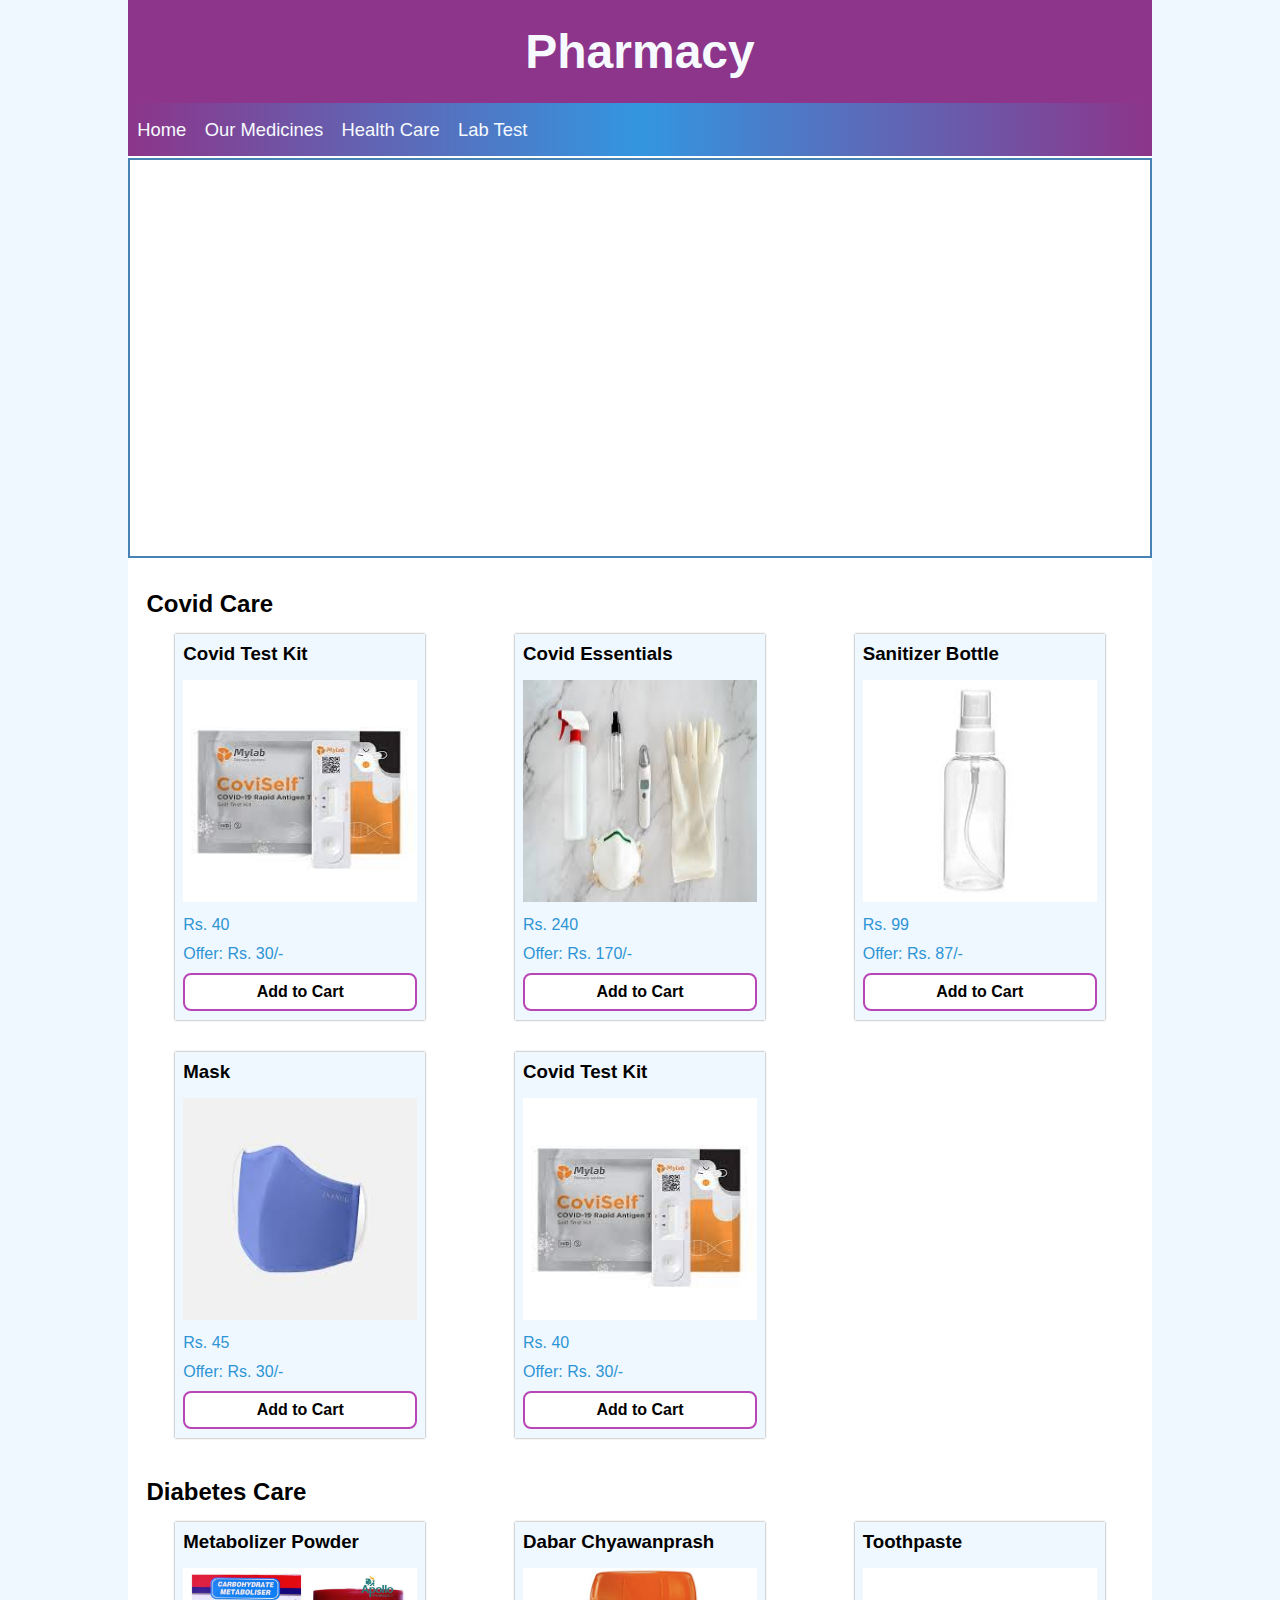
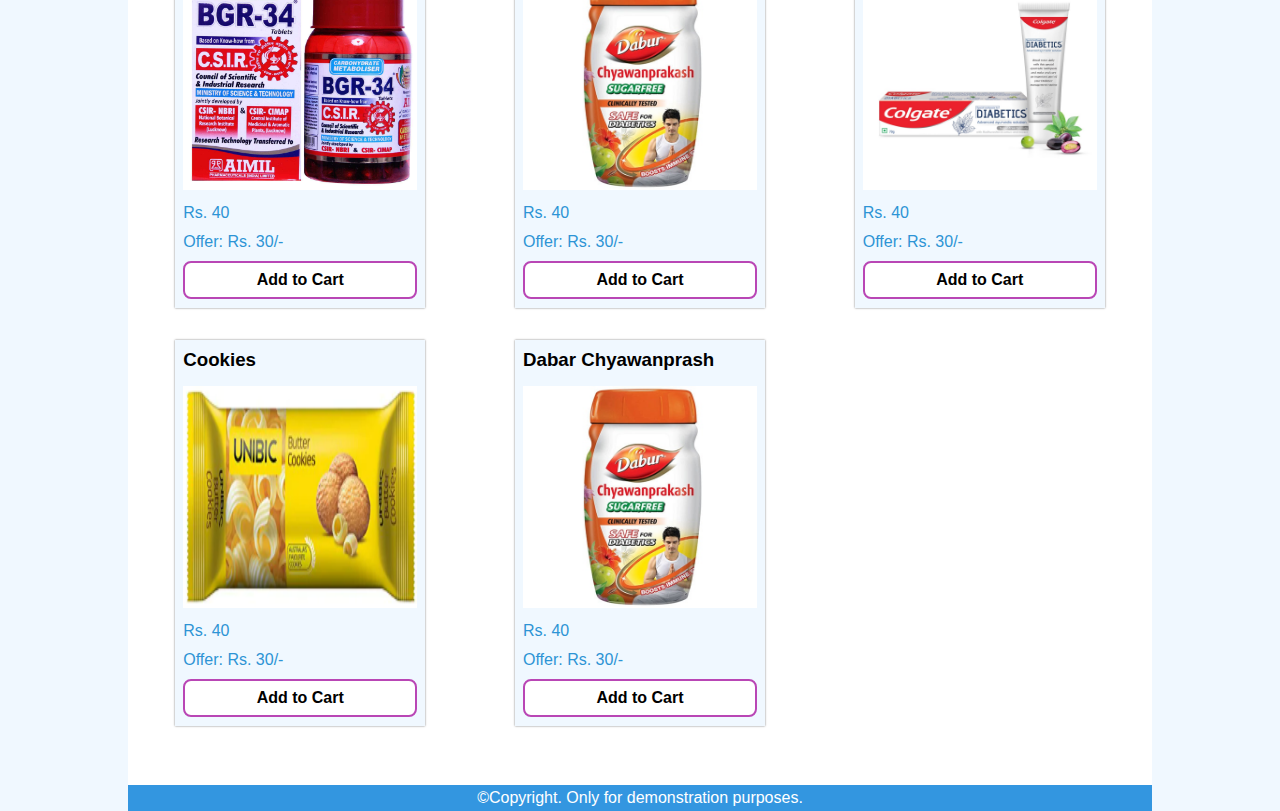
==== index.html @ 71a70588 "added initial files" ====
<!DOCTYPE html>
<html lang="en">

<head>
    <meta charset="UTF-8">
    <meta http-equiv="X-UA-Compatible" content="IE=edge">
    <meta name="viewport" content="width=device-width, initial-scale=1.0">
    <title>🏥Pharmacy Store</title>
    <link rel="stylesheet" href="styles/reset.css">
    <link rel="stylesheet" href="styles/main.css">
    <link rel="stylesheet" href="styles/prods.css">
</head>

<body>
    <div class="container">
        <header>
            <h1>Pharmacy</h1>
            <nav>
                <ul>
                    <li><a href="#">Home</a></li>
                    <li class="dropdown">
                        <a href="#">Our Medicines</a>
                        <div class="dropdown-links">
                            <a href="#">Fever</a>
                            <a href="#">Muscle pains</a>
                            <a href="#">Cough & Cold</a>
                        </div>
                    </li>
                    <li class="dropdown"><a href="#">Health Care</a>
                        <div class="dropdown-links">
                            <a href="#">Baby Care</a>
                            <a href="#">Skin Care</a>
                            <a href="#">Home Care</a>
                            <a href="#">Personal Care</a>
                            <a href="#">Pet Care</a>
                        </div>
                    </li>
                    <li><a href="lab-test.html" target="_blank">Lab Test</a></li>
                </ul>
            </nav>
        </header>
        <section class="animated-info"></section>
        <section class="prod-catalogue">
            <section class="prod-category">
                <h2 class="prod-category-title">Covid Care</h2>
                <section class="prods">
                    <article>
                        <h3 class="prod-name">Covid Test Kit</h3>
                        <img src="images/products/c1.jpg" alt="prod image">
                        <p class="price">Rs. 40</p>
                        <p class="offer-price">Offer: Rs. 30/-</p>
                        <button class="btn-add-to-cart">Add to Cart</button>
                    </article>
                    <article>
                        <h3 class="prod-name">Covid Essentials</h3>
                        <img src="images/products/c2.jpg" alt="prod image">
                        <p class="price">Rs. 240</p>
                        <p class="offer-price">Offer: Rs. 170/-</p>
                        <button class="btn-add-to-cart">Add to Cart</button>
                    </article>
                    <article>
                        <h3 class="prod-name">Sanitizer Bottle</h3>
                        <img src="images/products/c3.jpg" alt="prod image">
                        <p class="price">Rs. 99</p>
                        <p class="offer-price">Offer: Rs. 87/-</p>
                        <button class="btn-add-to-cart">Add to Cart</button>
                    </article>
                    <article>
                        <h3 class="prod-name">Mask</h3>
                        <img src="images/products/c4.jpg" alt="prod image">
                        <p class="price">Rs. 45</p>
                        <p class="offer-price">Offer: Rs. 30/-</p>
                        <button class="btn-add-to-cart">Add to Cart</button>
                    </article>
                    <article>
                        <h3 class="prod-name">Covid Test Kit</h3>
                        <img src="images/products/c1.jpg" alt="prod image">
                        <p class="price">Rs. 40</p>
                        <p class="offer-price">Offer: Rs. 30/-</p>
                        <button class="btn-add-to-cart">Add to Cart</button>
                    </article>
                </section>
            </section>
            <section class="prod-category">
                <h2 class="prod-category-title">Diabetes Care</h2>
                <section class="prods">
                    <article>
                        <h3 class="prod-name">Metabolizer Powder</h3>
                        <img src="images/products/d1.jpg" alt="prod image">
                        <p class="price">Rs. 40</p>
                        <p class="offer-price">Offer: Rs. 30/-</p>
                        <button class="btn-add-to-cart">Add to Cart</button>
                    </article>
                    <article>
                        <h3 class=" prod-name">Dabar Chyawanprash</h3>
                        <img src="images/products/d2.jpg" alt="prod image">
                        <p class="price">Rs. 40</p>
                        <p class="offer-price">Offer: Rs. 30/-</p>
                        <button class="btn-add-to-cart">Add to Cart</button>
                    </article>
                    <article>
                        <h3 class=" prod-name">Toothpaste</h3>
                        <img src="images/products/d3.jpg" alt="prod image">
                        <p class="price">Rs. 40</p>
                        <p class="offer-price">Offer: Rs. 30/-</p>
                        <button class="btn-add-to-cart">Add to Cart</button>
                    </article>
                    <article>
                        <h3 class=" prod-name">Cookies</h3>
                        <img src="images/products/d4.png" alt="prod image">
                        <p class="price">Rs. 40</p>
                        <p class="offer-price">Offer: Rs. 30/-</p>
                        <button class="btn-add-to-cart">Add to Cart</button>
                    </article>
                    <article>
                        <h3 class=" prod-name">Dabar Chyawanprash</h3>
                        <img src="images/products/d2.jpg" alt="prod image">
                        <p class="price">Rs. 40</p>
                        <p class="offer-price">Offer: Rs. 30/-</p>
                        <button class="btn-add-to-cart">Add to Cart</button>
                    </article>
                </section>
            </section>
        </section>
        <footer>
            <p>&copy;Copyright. Only for demonstration purposes.</p>
        </footer>
    </div>

</body>

</html>
---- styles/main.css ----
body {
  font-family: Arial, Helvetica, sans-serif;
  background-color: aliceblue;
}
.container {
  width: 80%;
  height: auto;
  margin: 0 auto;
  background-color: #fff;
  display: flex;
  flex-direction: column;
}

header h1 {
  font-size: 3em;
  padding: 0.5em 0.25em;
  text-align: center;
  background-color: #1c76ba;
  background-color: #8c358a;
  color: #f6fafe;
}

nav {
  background-image: linear-gradient(to right, #8c358a, #3396e0, #8c358a);
}

nav ul {
  list-style: none;
  display: flex;
}

nav ul > li {
  display: inline-block;
}

nav ul > li:last-child {
  margin-right: 0;
}

a {
  font-size: 1.15em;
  color: #f6fafe;
  padding: 0.85em 0.5em;
  display: inline-block;
  text-decoration: none;
  transition: all 0.5s ease-in-out;
}

a:hover {
  color: #09273e;
  background-color: #d3e8f8;
}
.dropdown {
  position: relative;
}
.dropdown-links {
  display: none;
  position: absolute;
  top: 100%;
  z-index: 1;
}

.dropdown:hover .dropdown-links {
  background-color: #d3e8f8;
  display: flex;
  flex-direction: column;
}

.dropdown-links a {
  color: #09273e;
  display: block;
  width: 150px;
}

.dropdown-links a:hover {
  background-color: #b946b6;
  color: #f6fafe;
}

.animated-info {
  min-height: 400px;
  max-height: 70vh;
  border: 2px solid steelblue;
  margin: 2px 0 2em 0;
  animation: offers 10s step-start infinite;
  background-position: top left;
  background-size: 100% 100%;
  background-repeat: no-repeat;
}

.animated-info:hover {
  animation-play-state: paused;
}

@keyframes offers {
  0% {
    background-image: url(../images/animation/ani1.jpg);
  }

  25% {
    background-image: url(../images/animation/ani2.png);
  }

  50% {
    background-image: url(../images/animation/ani3.jpg);
  }

  75% {
    background-image: url(../images/animation/ani4.jpg);
  }

  100% {
    background-image: url(../images/animation/ani5.jpg);
  }
}

footer p {
  padding: 0.25em 0;
  margin-top: 1.15em;
  text-align: center;
  background-color: #3396e0;
  color: #fff;
}

/* media queries starts */
/* nav display for small screen */
@media only screen and (max-width: 650px) {
  nav ul,
  nav ul > li {
    display: block;
  }

  a {
    text-align: center;
    width: 100%;
  }

  .dropdown-links,
  .dropdown-links a {
    color: #fff;
    width: 100%;
  }

  .dropdown:hover .dropdown-links {
    background-color: #3396e0;
  }

  .animated-info {
    min-height: 200px;
    max-height: 40vh;
  }

  /* dropdown link indicator arrows */
  .dropdown > a::after {
    content: "";
    position: absolute;
    margin-left: 0.5em;
    width: 100%;
    height: 100%;
    background-image: url("data:image/svg+xml,%3Csvg xmlns='http://www.w3.org/2000/svg' viewBox='0 0 24 24' width='24' height='24'%3E%3Cpath fill='none' d='M0 0h24v24H0z'/%3E%3Cpath d='M13.172 12l-4.95-4.95 1.414-1.414L16 12l-6.364 6.364-1.414-1.414z' fill='rgba(255,255,255,1)'/%3E%3C/svg%3E");
    background-repeat: no-repeat;
    display: inline-block;
  }

  .dropdown:hover > a::after {
    background-image: url("data:image/svg+xml,%3Csvg xmlns='http://www.w3.org/2000/svg' viewBox='0 0 24 24' width='24' height='24'%3E%3Cpath fill='none' d='M0 0h24v24H0z'/%3E%3Cpath d='M12 13.172l4.95-4.95 1.414 1.414L12 16 5.636 9.636 7.05 8.222z' fill='rgba(255,255,255,1)'/%3E%3C/svg%3E");
  }
  .dropdown > a:hover::after {
    background-image: url("data:image/svg+xml,%3Csvg xmlns='http://www.w3.org/2000/svg' viewBox='0 0 24 24' width='24' height='24'%3E%3Cpath fill='none' d='M0 0h24v24H0z'/%3E%3Cpath d='M12 13.172l4.95-4.95 1.414 1.414L12 16 5.636 9.636 7.05 8.222z' fill='rgba(0,0,0,1)'/%3E%3C/svg%3E");
  }
}
/* media queries ends*/
---- styles/prods.css ----
.prod-category {
  padding: 0 1.15em;
  display: grid;
  gap: 1em;
  margin-bottom: 2.5em;
  grid-template-rows: auto auto;
}

.prods {
  display: grid;
  gap: 2em;
  grid-template-columns: repeat(auto-fill, 250px);
  justify-content: space-around;
}

.price,
.offer-price {
  color: #2d94d5;
}

article {
  width: 250px;
  padding: 0.5em;
  background-color: aliceblue;
  box-shadow: 0 0 2px rgba(0, 0, 0, 0.5);
  display: flex;
  flex-direction: column;
  gap: 0.5em;
  justify-content: space-around;
}

article:hover {
  transform: scale(1.05);
  box-shadow: 0 0 5px rgba(0, 0, 0, 0.5);
}

img {
  width: 100%;
  height: 60%;
  margin: 0.25em 0;
}

.btn-add-to-cart {
  font-weight: bold;
  font-size: 1em;
  padding: 0.5em 0;
  border-radius: 0.5em;
  border: 2px solid #b946b5;
  background-color: #ffffff;
}

.btn-add-to-cart:hover {
  cursor: pointer;
}

.btn-add-to-cart:active {
  background-color: rgb(250, 234, 230);
  border-color: rgb(0, 255, 76);
}
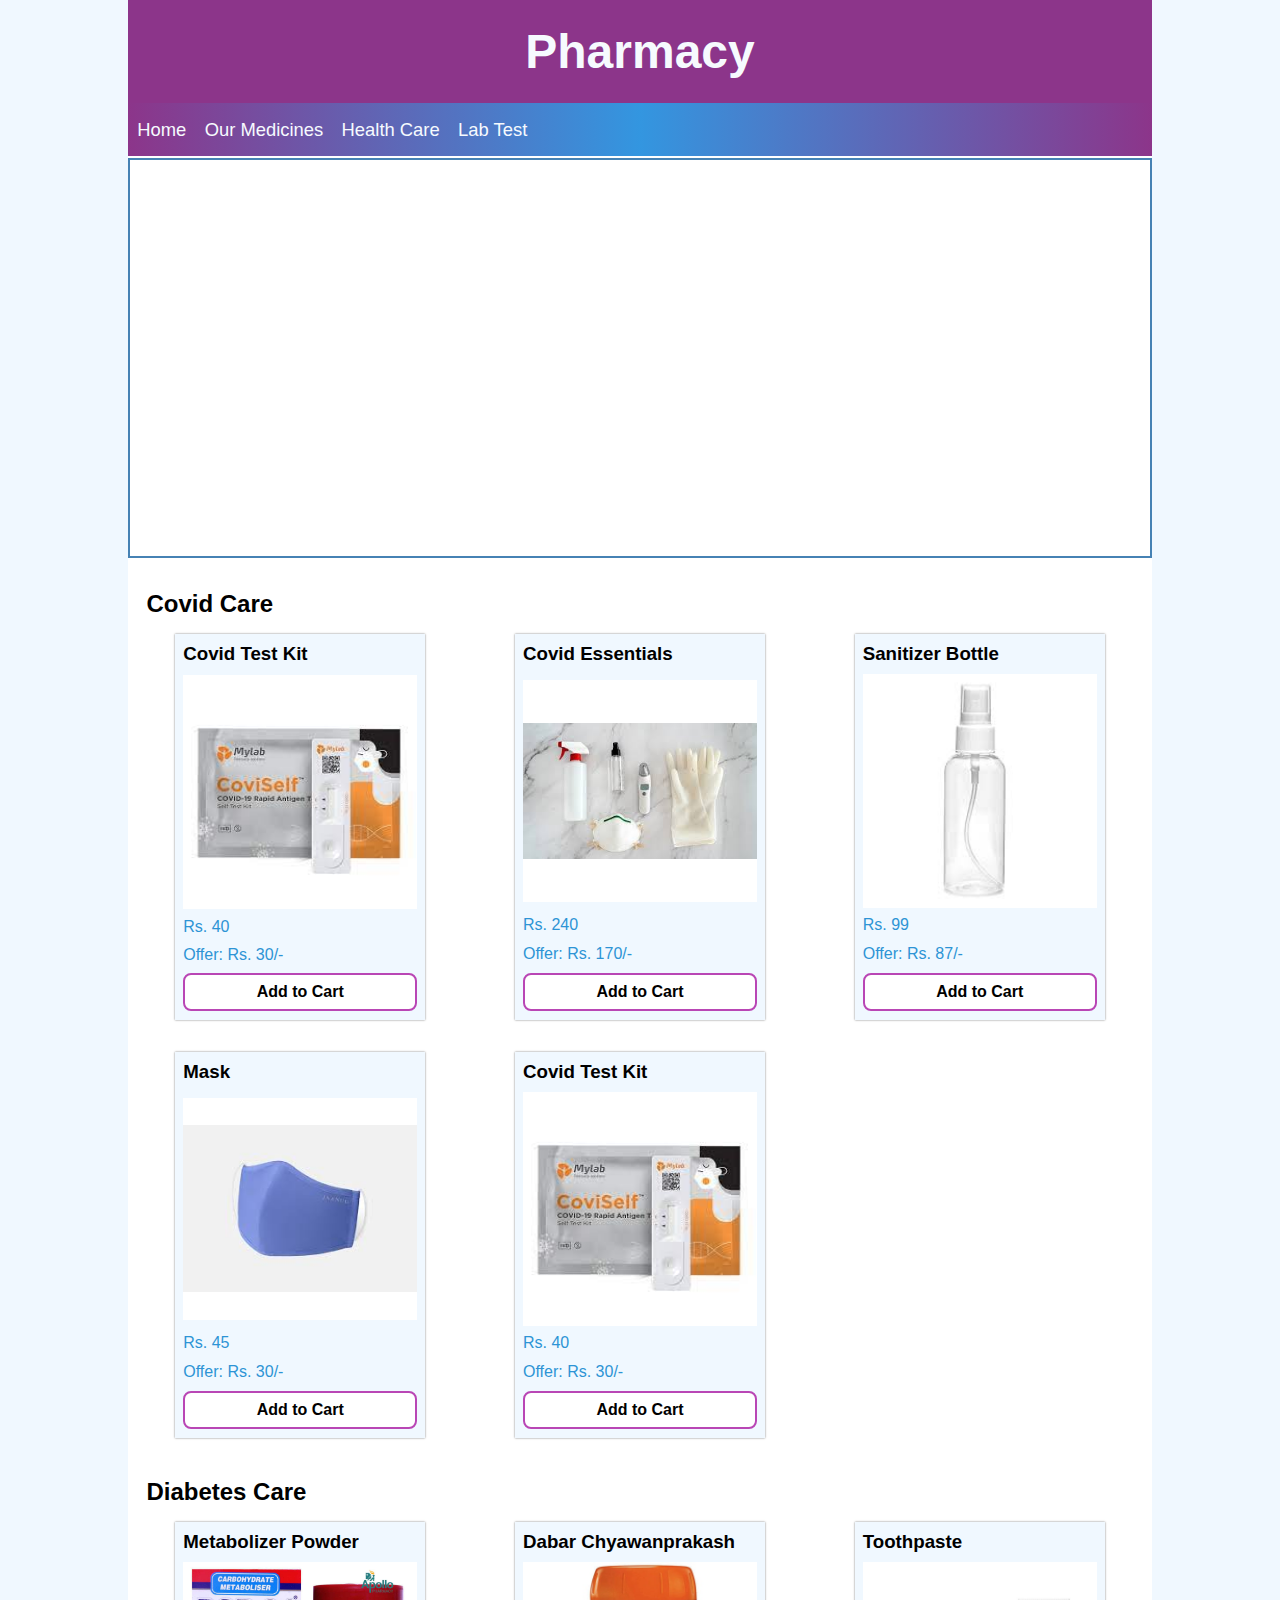
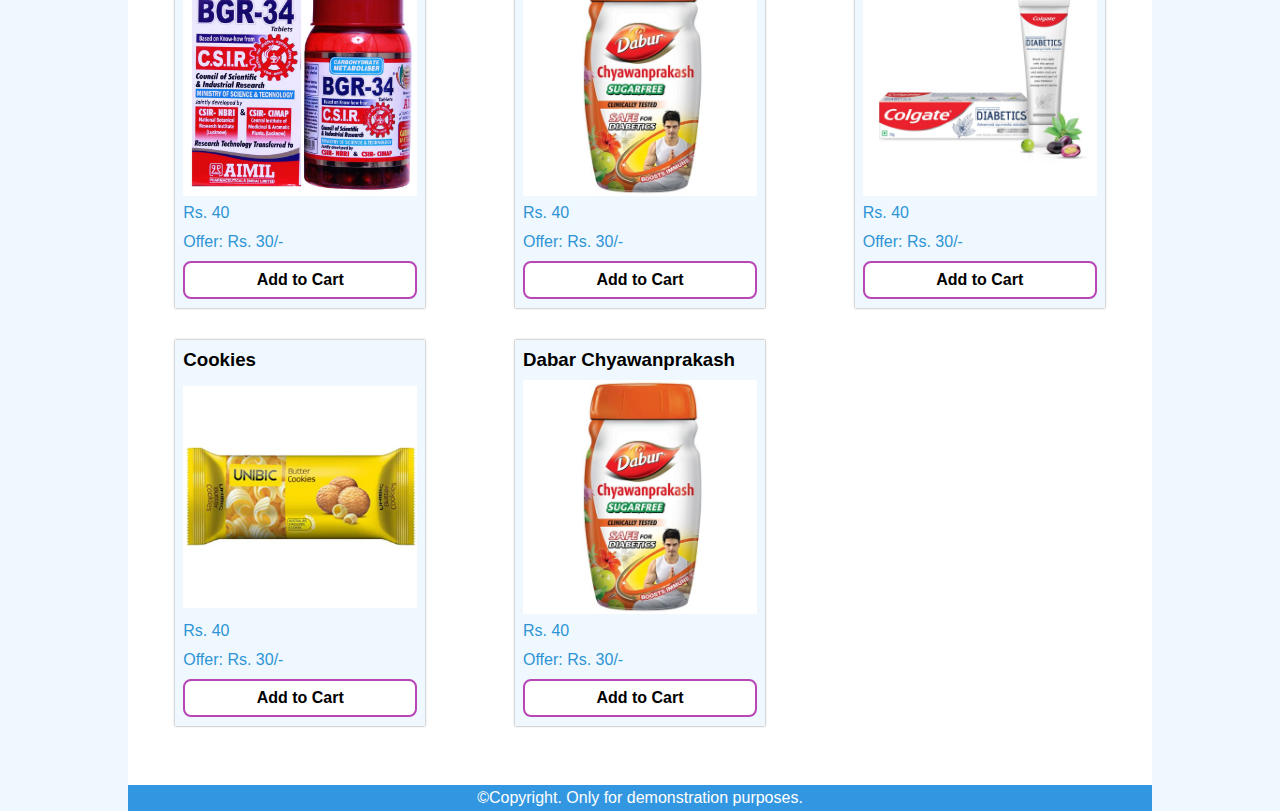
==== commit 1bf725ed: "updated prods.css for improved display layout" ====
--- a/index.html
+++ b/index.html
@@ -53,28 +53,28 @@
                     </article>
                     <article>
                         <h3 class="prod-name">Covid Essentials</h3>
-                        <img src="images/products/c2.jpg" alt="prod image">
+                        <span class="prod-img-wrapper"><img src="images/products/c2.jpg" alt="prod image"></span>
                         <p class="price">Rs. 240</p>
                         <p class="offer-price">Offer: Rs. 170/-</p>
                         <button class="btn-add-to-cart">Add to Cart</button>
                     </article>
                     <article>
                         <h3 class="prod-name">Sanitizer Bottle</h3>
-                        <img src="images/products/c3.jpg" alt="prod image">
+                        <span class="prod-img-wrapper"><img src="images/products/c3.jpg" alt="prod image"></span>
                         <p class="price">Rs. 99</p>
                         <p class="offer-price">Offer: Rs. 87/-</p>
                         <button class="btn-add-to-cart">Add to Cart</button>
                     </article>
                     <article>
                         <h3 class="prod-name">Mask</h3>
-                        <img src="images/products/c4.jpg" alt="prod image">
+                        <span class="prod-img-wrapper"><img src="images/products/c4.jpg" alt="prod image"></span>
                         <p class="price">Rs. 45</p>
                         <p class="offer-price">Offer: Rs. 30/-</p>
                         <button class="btn-add-to-cart">Add to Cart</button>
                     </article>
                     <article>
                         <h3 class="prod-name">Covid Test Kit</h3>
-                        <img src="images/products/c1.jpg" alt="prod image">
+                        <span class="prod-img-wrapper"><img src="images/products/c1.jpg" alt="prod image"></span>
                         <p class="price">Rs. 40</p>
                         <p class="offer-price">Offer: Rs. 30/-</p>
                         <button class="btn-add-to-cart">Add to Cart</button>
@@ -86,35 +86,35 @@
                 <section class="prods">
                     <article>
                         <h3 class="prod-name">Metabolizer Powder</h3>
-                        <img src="images/products/d1.jpg" alt="prod image">
+                        <span class="prod-img-wrapper"><img src="images/products/d1.jpg" alt="prod image"></span>
                         <p class="price">Rs. 40</p>
                         <p class="offer-price">Offer: Rs. 30/-</p>
                         <button class="btn-add-to-cart">Add to Cart</button>
                     </article>
                     <article>
-                        <h3 class=" prod-name">Dabar Chyawanprash</h3>
-                        <img src="images/products/d2.jpg" alt="prod image">
+                        <h3 class=" prod-name">Dabar Chyawanprakash</h3>
+                        <span class="prod-img-wrapper"><img src="images/products/d2.jpg" alt="prod image"></span>
                         <p class="price">Rs. 40</p>
                         <p class="offer-price">Offer: Rs. 30/-</p>
                         <button class="btn-add-to-cart">Add to Cart</button>
                     </article>
                     <article>
                         <h3 class=" prod-name">Toothpaste</h3>
-                        <img src="images/products/d3.jpg" alt="prod image">
+                        <span class="prod-img-wrapper"><img src="images/products/d3.jpg" alt="prod image"></span>
                         <p class="price">Rs. 40</p>
                         <p class="offer-price">Offer: Rs. 30/-</p>
                         <button class="btn-add-to-cart">Add to Cart</button>
                     </article>
                     <article>
                         <h3 class=" prod-name">Cookies</h3>
-                        <img src="images/products/d4.png" alt="prod image">
+                        <span class="prod-img-wrapper"><img src="images/products/d4.png" alt="prod image"></span>
                         <p class="price">Rs. 40</p>
                         <p class="offer-price">Offer: Rs. 30/-</p>
                         <button class="btn-add-to-cart">Add to Cart</button>
                     </article>
                     <article>
-                        <h3 class=" prod-name">Dabar Chyawanprash</h3>
-                        <img src="images/products/d2.jpg" alt="prod image">
+                        <h3 class=" prod-name">Dabar Chyawanprakash</h3>
+                        <span class="prod-img-wrapper"><img src="images/products/d2.jpg" alt="prod image"></span>
                         <p class="price">Rs. 40</p>
                         <p class="offer-price">Offer: Rs. 30/-</p>
                         <button class="btn-add-to-cart">Add to Cart</button>
--- a/styles/prods.css
+++ b/styles/prods.css
@@ -34,10 +34,18 @@
   box-shadow: 0 0 5px rgba(0, 0, 0, 0.5);
 }
 
-img {
+.prod-img-wrapper {
   width: 100%;
   height: 60%;
   margin: 0.25em 0;
+  display: flex;
+  justify-content: center;
+  align-items: center;
+  background-color: #fff;
+}
+
+img {
+  width: 100%;
 }
 
 .btn-add-to-cart {
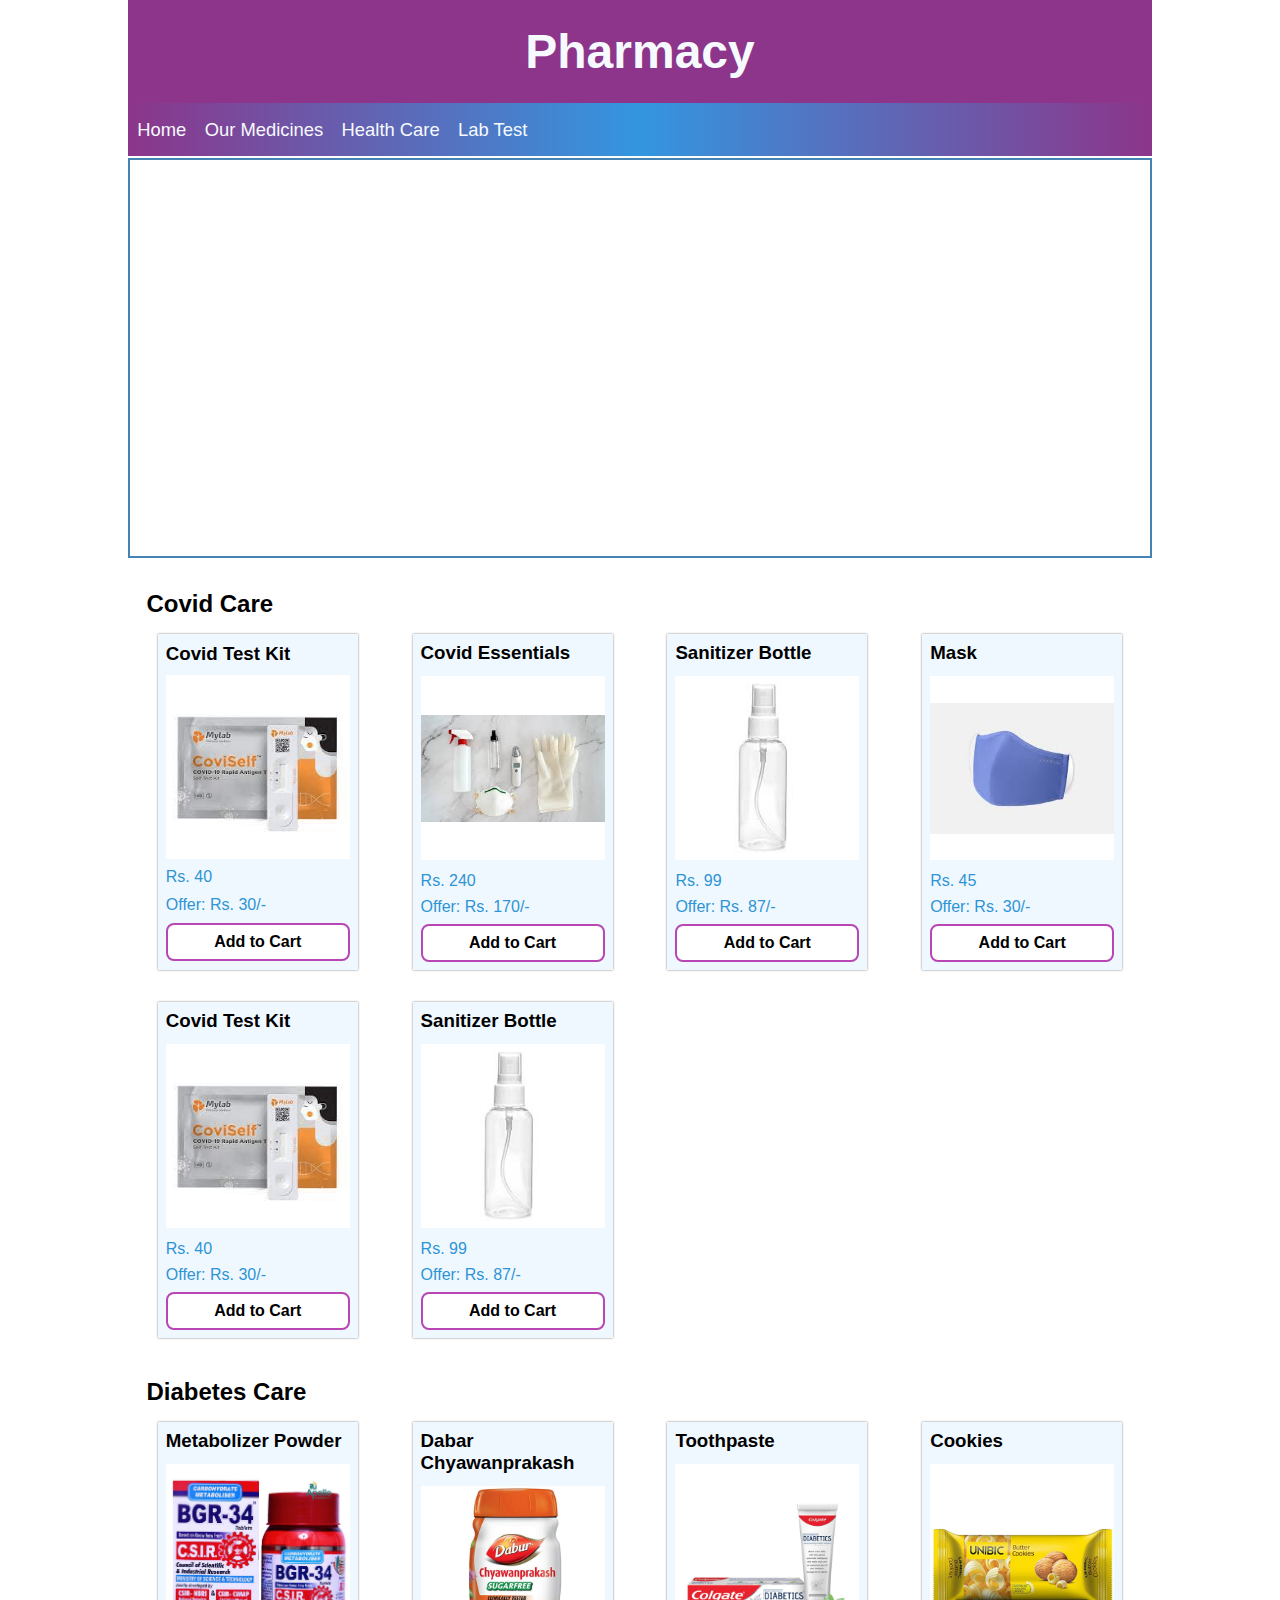
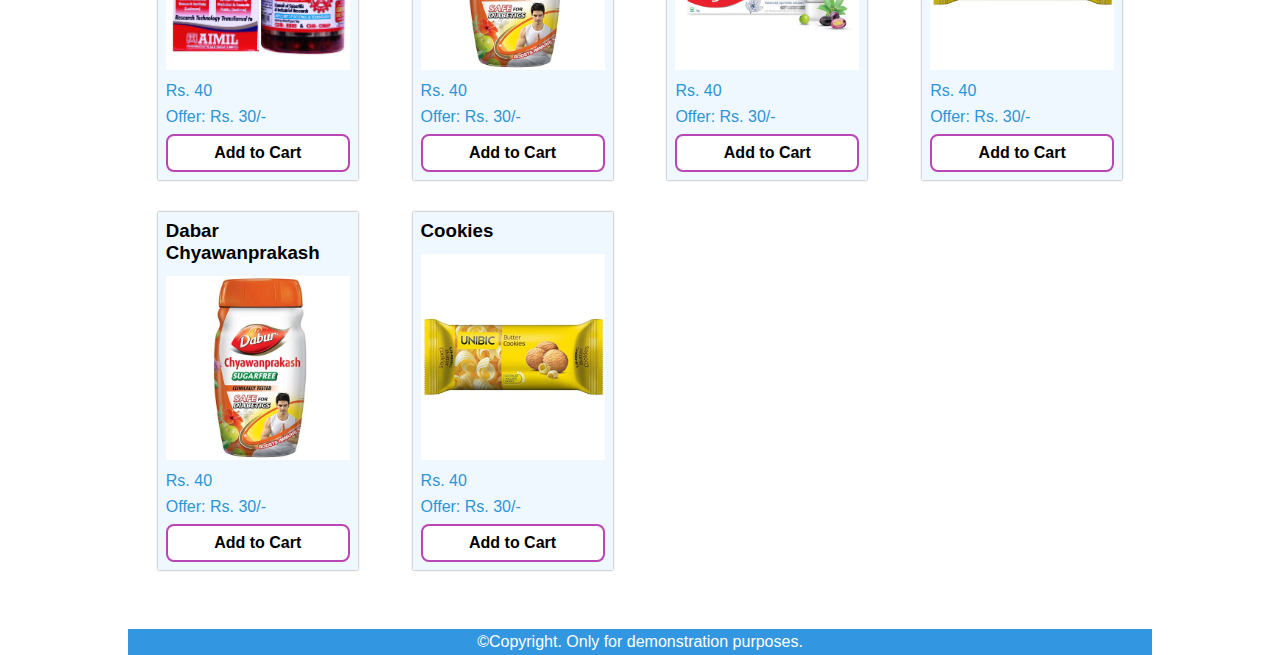
==== commit 1c0ed62c: "updated file" ====
--- a/index.html
+++ b/index.html
@@ -26,7 +26,7 @@
                             <a href="#">Cough & Cold</a>
                         </div>
                     </li>
-                    <li class="dropdown"><a href="#">Health Care</a>
+                    <li class="dropdown"><a href="#">Health Care<span class="dropdown-arrow"></span></a>
                         <div class="dropdown-links">
                             <a href="#">Baby Care</a>
                             <a href="#">Skin Care</a>
@@ -79,6 +79,13 @@
                         <p class="offer-price">Offer: Rs. 30/-</p>
                         <button class="btn-add-to-cart">Add to Cart</button>
                     </article>
+                    <article>
+                        <h3 class="prod-name">Sanitizer Bottle</h3>
+                        <span class="prod-img-wrapper"><img src="images/products/c3.jpg" alt="prod image"></span>
+                        <p class="price">Rs. 99</p>
+                        <p class="offer-price">Offer: Rs. 87/-</p>
+                        <button class="btn-add-to-cart">Add to Cart</button>
+                    </article>
                 </section>
             </section>
             <section class="prod-category">
@@ -119,6 +126,13 @@
                         <p class="offer-price">Offer: Rs. 30/-</p>
                         <button class="btn-add-to-cart">Add to Cart</button>
                     </article>
+                    <article>
+                        <h3 class=" prod-name">Cookies</h3>
+                        <span class="prod-img-wrapper"><img src="images/products/d4.png" alt="prod image"></span>
+                        <p class="price">Rs. 40</p>
+                        <p class="offer-price">Offer: Rs. 30/-</p>
+                        <button class="btn-add-to-cart">Add to Cart</button>
+                    </article>
                 </section>
             </section>
         </section>
--- a/styles/main.css
+++ b/styles/main.css
@@ -1,12 +1,12 @@
 body {
   font-family: Arial, Helvetica, sans-serif;
-  background-color: aliceblue;
+  /* background-color: aliceblue; */
 }
 .container {
   width: 80%;
   height: auto;
   margin: 0 auto;
-  background-color: #fff;
+  /* background-color: #fff; */
   display: flex;
   flex-direction: column;
 }
@@ -56,7 +56,7 @@
 .dropdown-links {
   display: none;
   position: absolute;
-  top: 100%;
+  /* top: 100%; */
   z-index: 1;
 }
 
@@ -155,11 +155,11 @@
     content: "";
     position: absolute;
     margin-left: 0.5em;
-    width: 100%;
-    height: 100%;
     background-image: url("data:image/svg+xml,%3Csvg xmlns='http://www.w3.org/2000/svg' viewBox='0 0 24 24' width='24' height='24'%3E%3Cpath fill='none' d='M0 0h24v24H0z'/%3E%3Cpath d='M13.172 12l-4.95-4.95 1.414-1.414L16 12l-6.364 6.364-1.414-1.414z' fill='rgba(255,255,255,1)'/%3E%3C/svg%3E");
     background-repeat: no-repeat;
     display: inline-block;
+    width: 100%;
+    height: 100%;
   }
 
   .dropdown:hover > a::after {
--- a/styles/prods.css
+++ b/styles/prods.css
@@ -9,7 +9,7 @@
 .prods {
   display: grid;
   gap: 2em;
-  grid-template-columns: repeat(auto-fill, 250px);
+  grid-template-columns: repeat(auto-fill, 200px);
   justify-content: space-around;
 }
 
@@ -19,7 +19,7 @@
 }
 
 article {
-  width: 250px;
+  width: 200px;
   padding: 0.5em;
   background-color: aliceblue;
   box-shadow: 0 0 2px rgba(0, 0, 0, 0.5);
@@ -45,7 +45,7 @@
 }
 
 img {
-  width: 100%;
+  max-width: 100%;
 }
 
 .btn-add-to-cart {
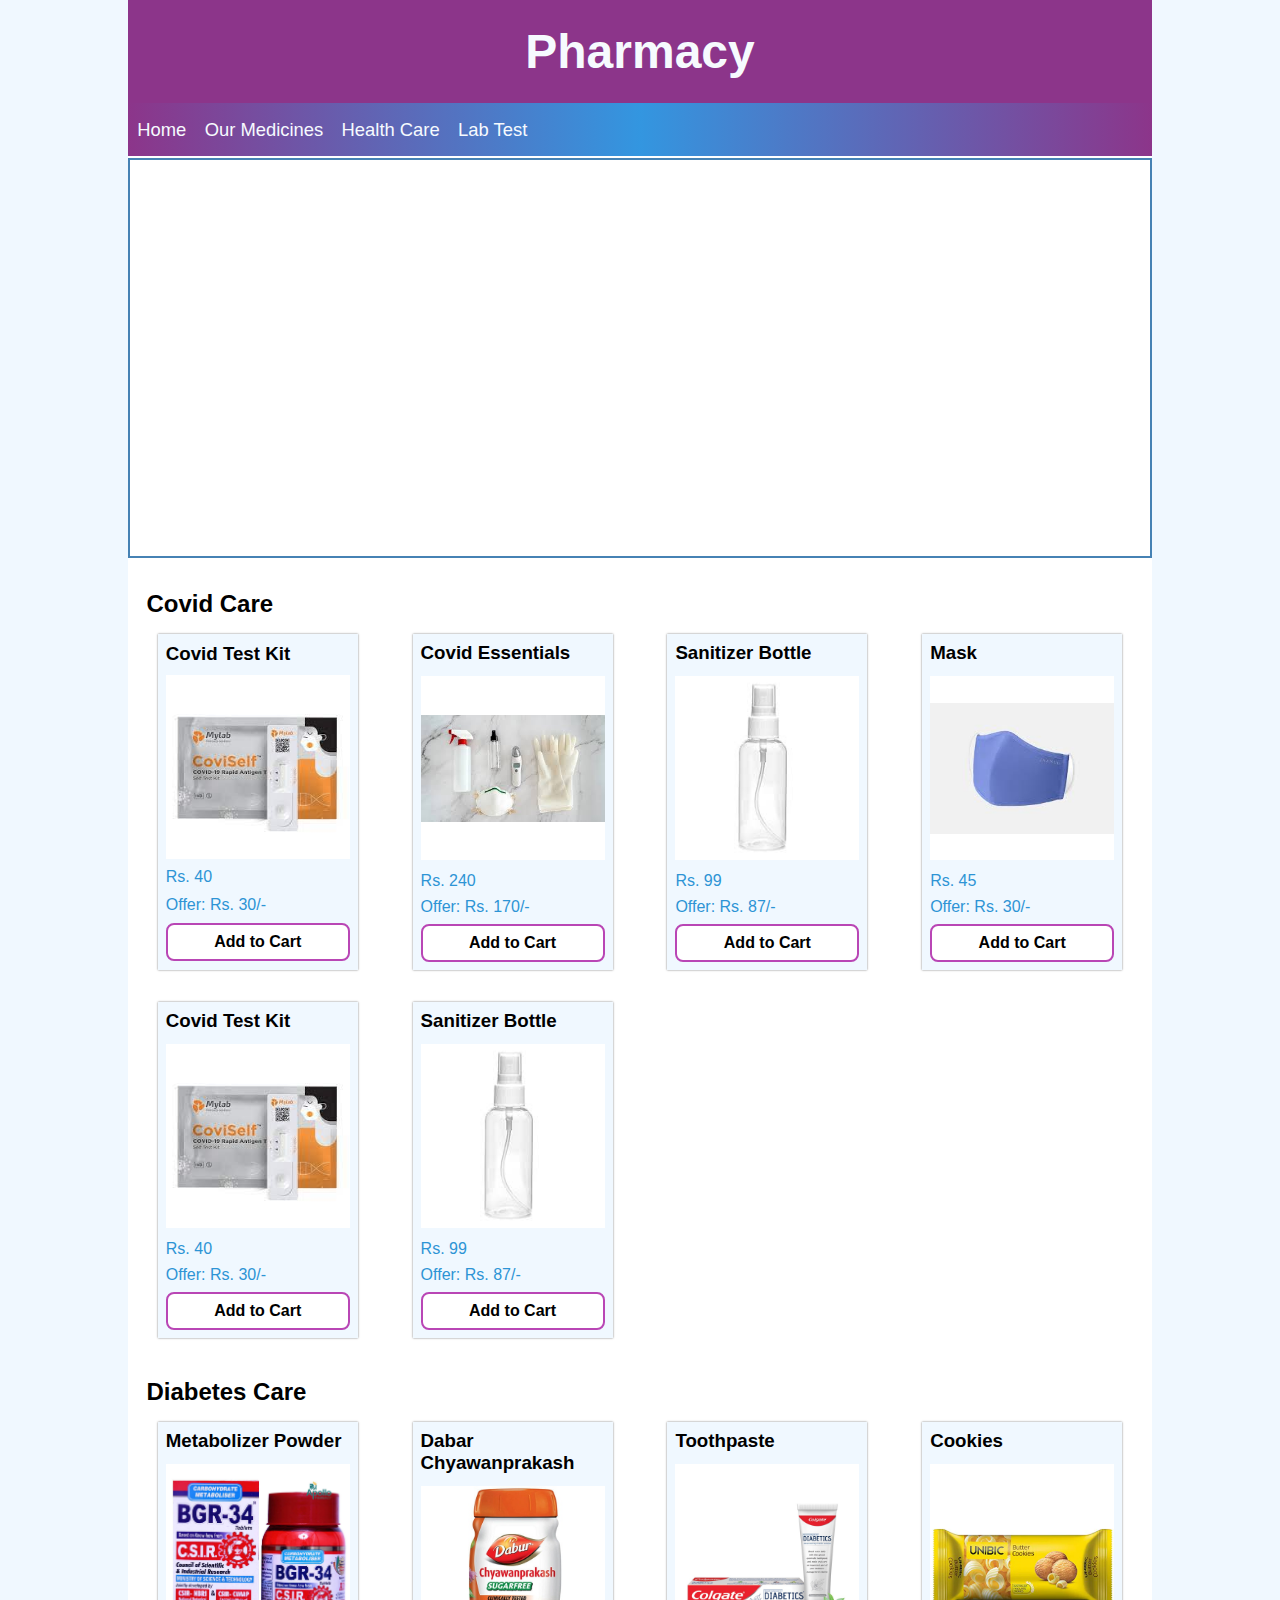
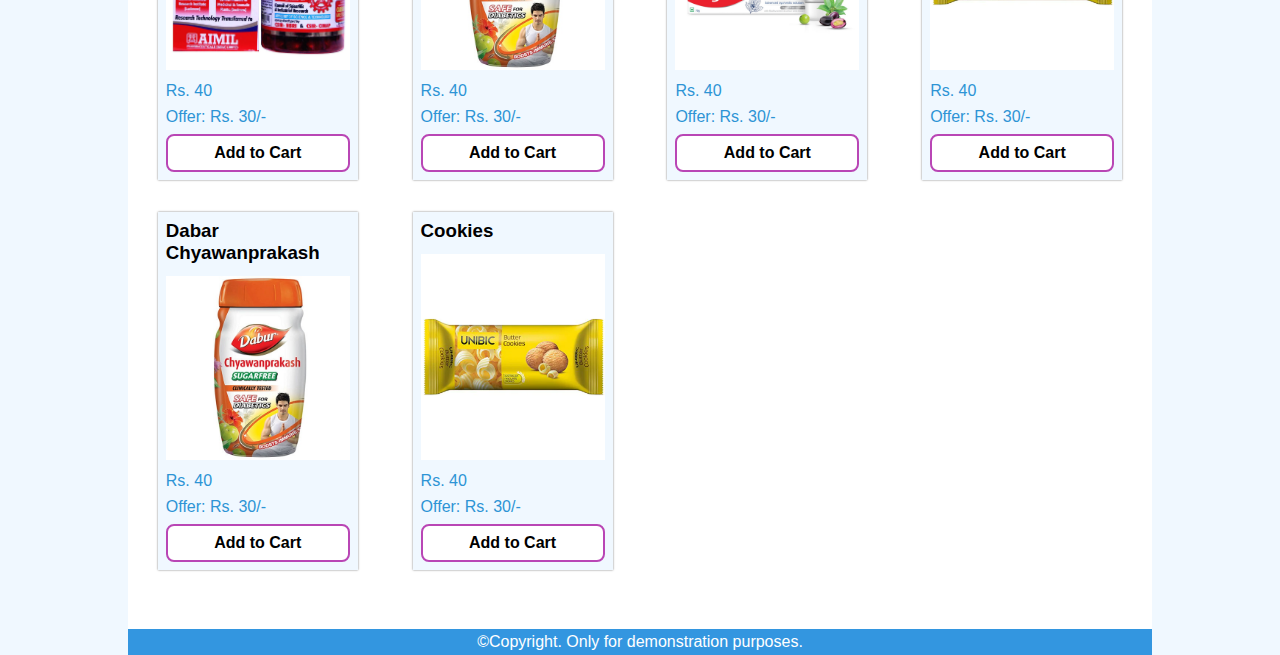
==== commit 9baadb0a: "resolved nav hover issue for small screen" ====
--- a/index.html
+++ b/index.html
@@ -19,7 +19,7 @@
                 <ul>
                     <li><a href="#">Home</a></li>
                     <li class="dropdown">
-                        <a href="#">Our Medicines</a>
+                        <a href="#">Our Medicines<div class="dropdown-arrow"></div></a>
                         <div class="dropdown-links">
                             <a href="#">Fever</a>
                             <a href="#">Muscle pains</a>
--- a/styles/main.css
+++ b/styles/main.css
@@ -1,12 +1,12 @@
 body {
   font-family: Arial, Helvetica, sans-serif;
-  /* background-color: aliceblue; */
+  background-color: aliceblue;
 }
 .container {
   width: 80%;
   height: auto;
   margin: 0 auto;
-  /* background-color: #fff; */
+  background-color: #fff;
   display: flex;
   flex-direction: column;
 }
@@ -50,13 +50,24 @@
   color: #09273e;
   background-color: #d3e8f8;
 }
+
 .dropdown {
   position: relative;
 }
+
+.dropdown > a {
+  display: flex;
+  justify-content: center;
+}
+
+.dropdown-arrow {
+  display: none;
+}
+
 .dropdown-links {
   display: none;
   position: absolute;
-  /* top: 100%; */
+  top: 100%;
   z-index: 1;
 }
 
@@ -151,21 +162,20 @@
   }
 
   /* dropdown link indicator arrows */
-  .dropdown > a::after {
-    content: "";
-    position: absolute;
-    margin-left: 0.5em;
+  .dropdown-arrow {
     background-image: url("data:image/svg+xml,%3Csvg xmlns='http://www.w3.org/2000/svg' viewBox='0 0 24 24' width='24' height='24'%3E%3Cpath fill='none' d='M0 0h24v24H0z'/%3E%3Cpath d='M13.172 12l-4.95-4.95 1.414-1.414L16 12l-6.364 6.364-1.414-1.414z' fill='rgba(255,255,255,1)'/%3E%3C/svg%3E");
     background-repeat: no-repeat;
+    width: 24px;
+    height: 24px;
     display: inline-block;
-    width: 100%;
-    height: 100%;
+    margin-left: 0.5em;
   }
 
-  .dropdown:hover > a::after {
+  .dropdown:hover .dropdown-arrow {
     background-image: url("data:image/svg+xml,%3Csvg xmlns='http://www.w3.org/2000/svg' viewBox='0 0 24 24' width='24' height='24'%3E%3Cpath fill='none' d='M0 0h24v24H0z'/%3E%3Cpath d='M12 13.172l4.95-4.95 1.414 1.414L12 16 5.636 9.636 7.05 8.222z' fill='rgba(255,255,255,1)'/%3E%3C/svg%3E");
   }
-  .dropdown > a:hover::after {
+
+  .dropdown > a:hover .dropdown-arrow {
     background-image: url("data:image/svg+xml,%3Csvg xmlns='http://www.w3.org/2000/svg' viewBox='0 0 24 24' width='24' height='24'%3E%3Cpath fill='none' d='M0 0h24v24H0z'/%3E%3Cpath d='M12 13.172l4.95-4.95 1.414 1.414L12 16 5.636 9.636 7.05 8.222z' fill='rgba(0,0,0,1)'/%3E%3C/svg%3E");
   }
 }
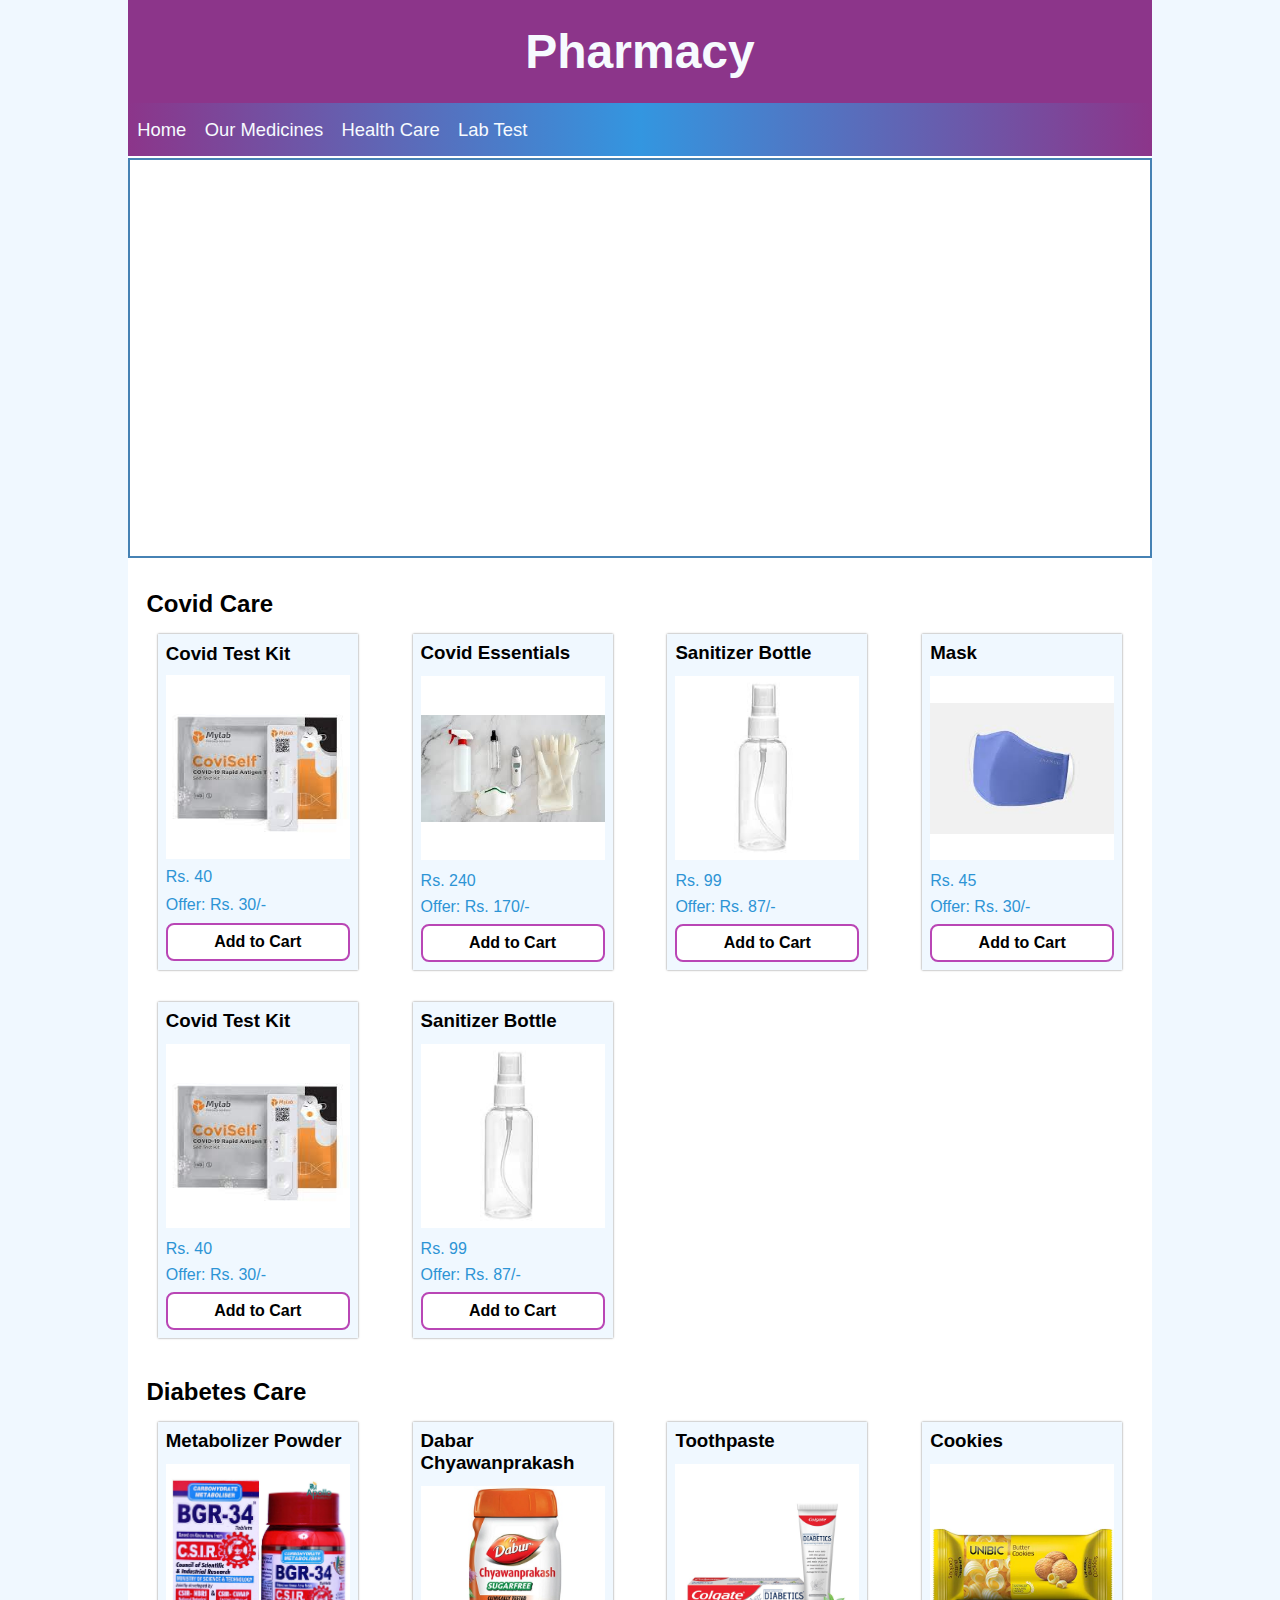
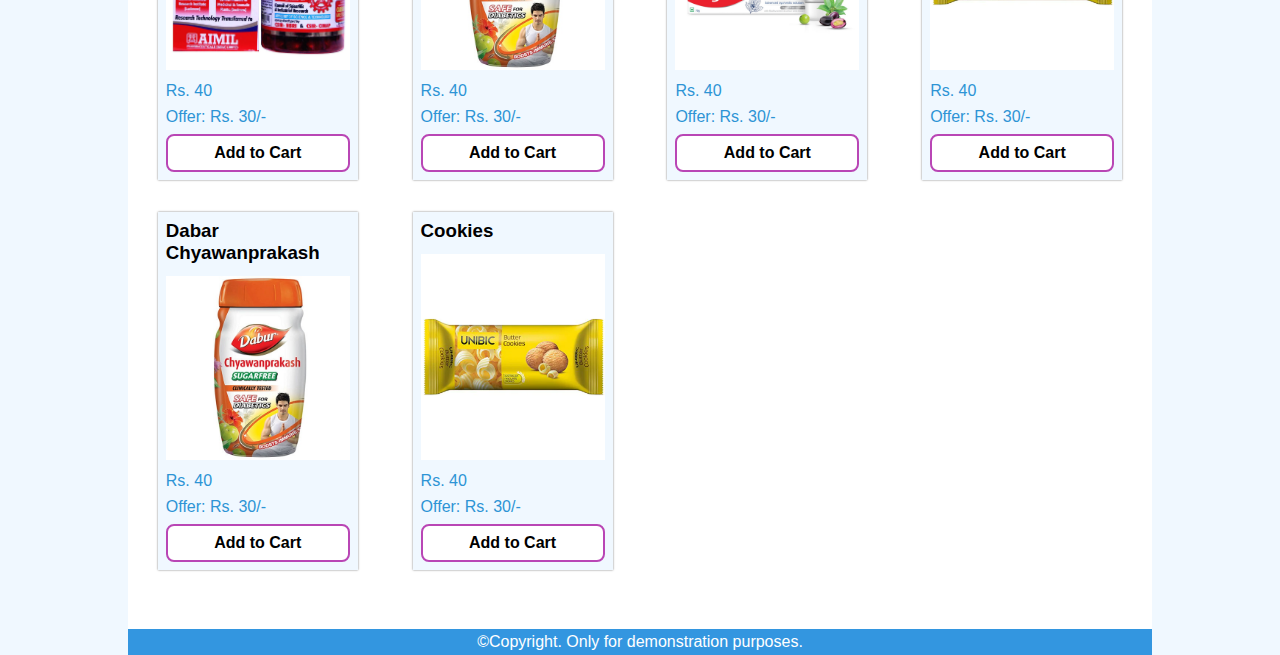
==== commit f42bab9b: "updated files" ====
--- a/index.html
+++ b/index.html
@@ -15,30 +15,30 @@
     <div class="container">
         <header>
             <h1>Pharmacy</h1>
-            <nav>
-                <ul>
-                    <li><a href="#">Home</a></li>
-                    <li class="dropdown">
-                        <a href="#">Our Medicines<div class="dropdown-arrow"></div></a>
-                        <div class="dropdown-links">
-                            <a href="#">Fever</a>
-                            <a href="#">Muscle pains</a>
-                            <a href="#">Cough & Cold</a>
-                        </div>
-                    </li>
-                    <li class="dropdown"><a href="#">Health Care<span class="dropdown-arrow"></span></a>
-                        <div class="dropdown-links">
-                            <a href="#">Baby Care</a>
-                            <a href="#">Skin Care</a>
-                            <a href="#">Home Care</a>
-                            <a href="#">Personal Care</a>
-                            <a href="#">Pet Care</a>
-                        </div>
-                    </li>
-                    <li><a href="lab-test.html" target="_blank">Lab Test</a></li>
-                </ul>
-            </nav>
         </header>
+        <nav>
+            <ul>
+                <li><a href="#">Home</a></li>
+                <li class="dropdown">
+                    <a href="#">Our Medicines<div class="dropdown-arrow"></div></a>
+                    <div class="dropdown-links">
+                        <a href="#">Fever</a>
+                        <a href="#">Muscle pains</a>
+                        <a href="#">Cough & Cold</a>
+                    </div>
+                </li>
+                <li class="dropdown"><a href="#">Health Care<span class="dropdown-arrow"></span></a>
+                    <div class="dropdown-links">
+                        <a href="#">Baby Care</a>
+                        <a href="#">Skin Care</a>
+                        <a href="#">Home Care</a>
+                        <a href="#">Personal Care</a>
+                        <a href="#">Pet Care</a>
+                    </div>
+                </li>
+                <li><a href="lab-test.html" target="_blank">Lab Test</a></li>
+            </ul>
+        </nav>
         <section class="animated-info"></section>
         <section class="prod-catalogue">
             <section class="prod-category">
--- a/styles/main.css
+++ b/styles/main.css
@@ -10,7 +10,6 @@
   display: flex;
   flex-direction: column;
 }
-
 header h1 {
   font-size: 3em;
   padding: 0.5em 0.25em;
@@ -19,24 +18,21 @@
   background-color: #8c358a;
   color: #f6fafe;
 }
-
 nav {
+  position: sticky;
+  top: 0;
   background-image: linear-gradient(to right, #8c358a, #3396e0, #8c358a);
 }
-
 nav ul {
   list-style: none;
   display: flex;
 }
-
 nav ul > li {
   display: inline-block;
 }
-
 nav ul > li:last-child {
   margin-right: 0;
 }
-
 a {
   font-size: 1.15em;
   color: #f6fafe;
@@ -45,49 +41,40 @@
   text-decoration: none;
   transition: all 0.5s ease-in-out;
 }
-
 a:hover {
   color: #09273e;
   background-color: #d3e8f8;
 }
-
 .dropdown {
   position: relative;
 }
-
 .dropdown > a {
   display: flex;
   justify-content: center;
 }
-
 .dropdown-arrow {
   display: none;
 }
-
 .dropdown-links {
   display: none;
   position: absolute;
   top: 100%;
   z-index: 1;
 }
-
 .dropdown:hover .dropdown-links {
   background-color: #d3e8f8;
   display: flex;
   flex-direction: column;
 }
-
 .dropdown-links a {
   color: #09273e;
   display: block;
   width: 150px;
 }
-
 .dropdown-links a:hover {
   background-color: #b946b6;
   color: #f6fafe;
 }
-
 .animated-info {
   min-height: 400px;
   max-height: 70vh;
@@ -98,33 +85,26 @@
   background-size: 100% 100%;
   background-repeat: no-repeat;
 }
-
 .animated-info:hover {
   animation-play-state: paused;
 }
-
 @keyframes offers {
-  0% {
+  20% {
     background-image: url(../images/animation/ani1.jpg);
   }
-
-  25% {
+  40% {
     background-image: url(../images/animation/ani2.png);
   }
-
-  50% {
+  60% {
     background-image: url(../images/animation/ani3.jpg);
   }
-
-  75% {
+  80% {
     background-image: url(../images/animation/ani4.jpg);
   }
-
   100% {
     background-image: url(../images/animation/ani5.jpg);
   }
 }
-
 footer p {
   padding: 0.25em 0;
   margin-top: 1.15em;
@@ -132,7 +112,6 @@
   background-color: #3396e0;
   color: #fff;
 }
-
 /* media queries starts */
 /* nav display for small screen */
 @media only screen and (max-width: 650px) {
@@ -140,27 +119,22 @@
   nav ul > li {
     display: block;
   }
-
   a {
     text-align: center;
     width: 100%;
   }
-
   .dropdown-links,
   .dropdown-links a {
     color: #fff;
     width: 100%;
   }
-
   .dropdown:hover .dropdown-links {
     background-color: #3396e0;
   }
-
   .animated-info {
     min-height: 200px;
     max-height: 40vh;
   }
-
   /* dropdown link indicator arrows */
   .dropdown-arrow {
     background-image: url("data:image/svg+xml,%3Csvg xmlns='http://www.w3.org/2000/svg' viewBox='0 0 24 24' width='24' height='24'%3E%3Cpath fill='none' d='M0 0h24v24H0z'/%3E%3Cpath d='M13.172 12l-4.95-4.95 1.414-1.414L16 12l-6.364 6.364-1.414-1.414z' fill='rgba(255,255,255,1)'/%3E%3C/svg%3E");
@@ -170,11 +144,9 @@
     display: inline-block;
     margin-left: 0.5em;
   }
-
   .dropdown:hover .dropdown-arrow {
     background-image: url("data:image/svg+xml,%3Csvg xmlns='http://www.w3.org/2000/svg' viewBox='0 0 24 24' width='24' height='24'%3E%3Cpath fill='none' d='M0 0h24v24H0z'/%3E%3Cpath d='M12 13.172l4.95-4.95 1.414 1.414L12 16 5.636 9.636 7.05 8.222z' fill='rgba(255,255,255,1)'/%3E%3C/svg%3E");
   }
-
   .dropdown > a:hover .dropdown-arrow {
     background-image: url("data:image/svg+xml,%3Csvg xmlns='http://www.w3.org/2000/svg' viewBox='0 0 24 24' width='24' height='24'%3E%3Cpath fill='none' d='M0 0h24v24H0z'/%3E%3Cpath d='M12 13.172l4.95-4.95 1.414 1.414L12 16 5.636 9.636 7.05 8.222z' fill='rgba(0,0,0,1)'/%3E%3C/svg%3E");
   }
--- a/styles/prods.css
+++ b/styles/prods.css
@@ -5,19 +5,16 @@
   margin-bottom: 2.5em;
   grid-template-rows: auto auto;
 }
-
 .prods {
   display: grid;
   gap: 2em;
   grid-template-columns: repeat(auto-fill, 200px);
   justify-content: space-around;
 }
-
 .price,
 .offer-price {
   color: #2d94d5;
 }
-
 article {
   width: 200px;
   padding: 0.5em;
@@ -28,12 +25,10 @@
   gap: 0.5em;
   justify-content: space-around;
 }
-
 article:hover {
   transform: scale(1.05);
   box-shadow: 0 0 5px rgba(0, 0, 0, 0.5);
 }
-
 .prod-img-wrapper {
   width: 100%;
   height: 60%;
@@ -43,11 +38,9 @@
   align-items: center;
   background-color: #fff;
 }
-
 img {
   max-width: 100%;
 }
-
 .btn-add-to-cart {
   font-weight: bold;
   font-size: 1em;
@@ -56,11 +49,9 @@
   border: 2px solid #b946b5;
   background-color: #ffffff;
 }
-
 .btn-add-to-cart:hover {
   cursor: pointer;
 }
-
 .btn-add-to-cart:active {
   background-color: rgb(250, 234, 230);
   border-color: rgb(0, 255, 76);
